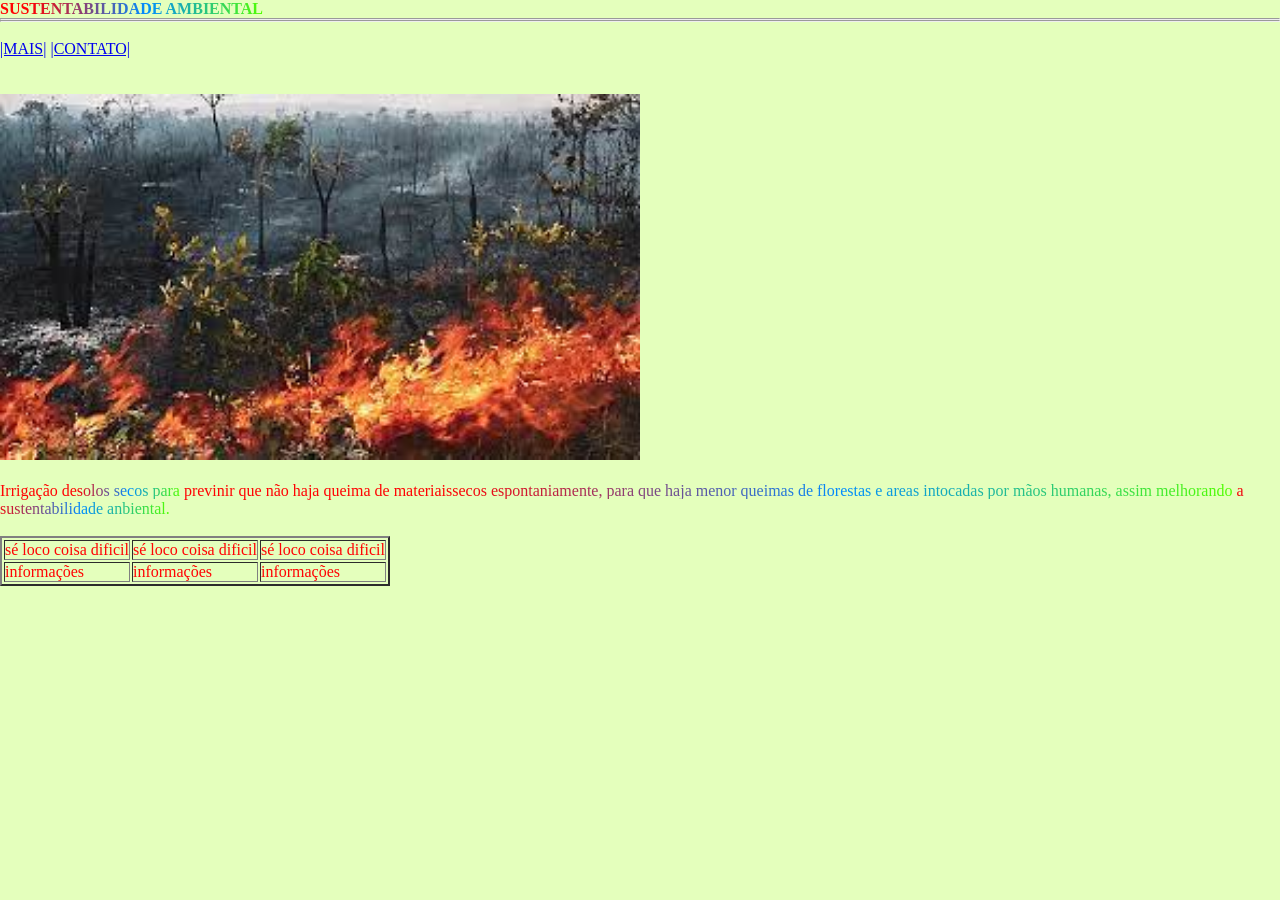
==== agrinho.html @ 87012304 "." ====
<!DOCTYPE html>
<html lang="pt-br">
<head>
    <title>Agrinho 2024</title>
    <meta charset="UTF-8">
    <meta name="viewport" content="width=device-width, initial-scale=1.0">
    <title>Document</title>
    <link rel="stylesheet" href="style.css">
</head>
<body>

    <H2> SUS<span class="gradient">TENTABILIDADE AMBIENTAL</span> </H2>
    <hr>
    <hr>
    <br>
        <a href="index.html">|MAIS|</a>
        <a href="contato.html">|CONTATO|</a>
    <br>
    <br>
    <section>
        <br>
        <img class="imagem" src="mata.jpg" alt="descrição">    
    </section>

    <br>

    <p> Irrigação de<span class="gradient">solos secos para</span>
previnir que não haja queima de materiais<span class="gradient">secos espontaniamente, para que haja menor 
       queimas de florestas  e areas intocadas por mãos humanas,
       assim melhorando</span> <span class="gradient">a sustentabilidade anbiental.</span> <p>
    
        <br>

        <table border="2">

            <tr>
                <td>sé loco coisa dificil</td>
                <td>sé loco coisa dificil</td>
                <td>sé loco coisa dificil</td>
            </tr>

            <tr>
                <td>informações</td>
                <td>informações</td>
                <td>informações</td>
            </tr>

        </table>


</body>
</html>
---- style.css ----
*{
margin: 0%;
padding: 0%;
box-sizing: border-box;
}
body > h1{
    font-size: 5em;
}
body > h2{
    font-size: 1em;
}

body{    
    background-color: rgba(155, 255, 4, 0.267);
    color: rgb(255, 3, 3);
}

header{
    position: relative;
    background: rgba(155, 255, 4, 0.267),rgb(255, 0, 0);
    display: flex;
    justify-content: space-around;
    align-items: center;
}


.gradient {
    background-image: linear-gradient(to right, rgb(255, 0, 0), rgb(0, 140, 255), rgb(81, 255, 0));
    color: black;
    background-clip: text;
    -webkit-background-clip: text;
    -webkit-text-fill-color: transparent;
  }


  .imagem{
    width: 50%;
  }
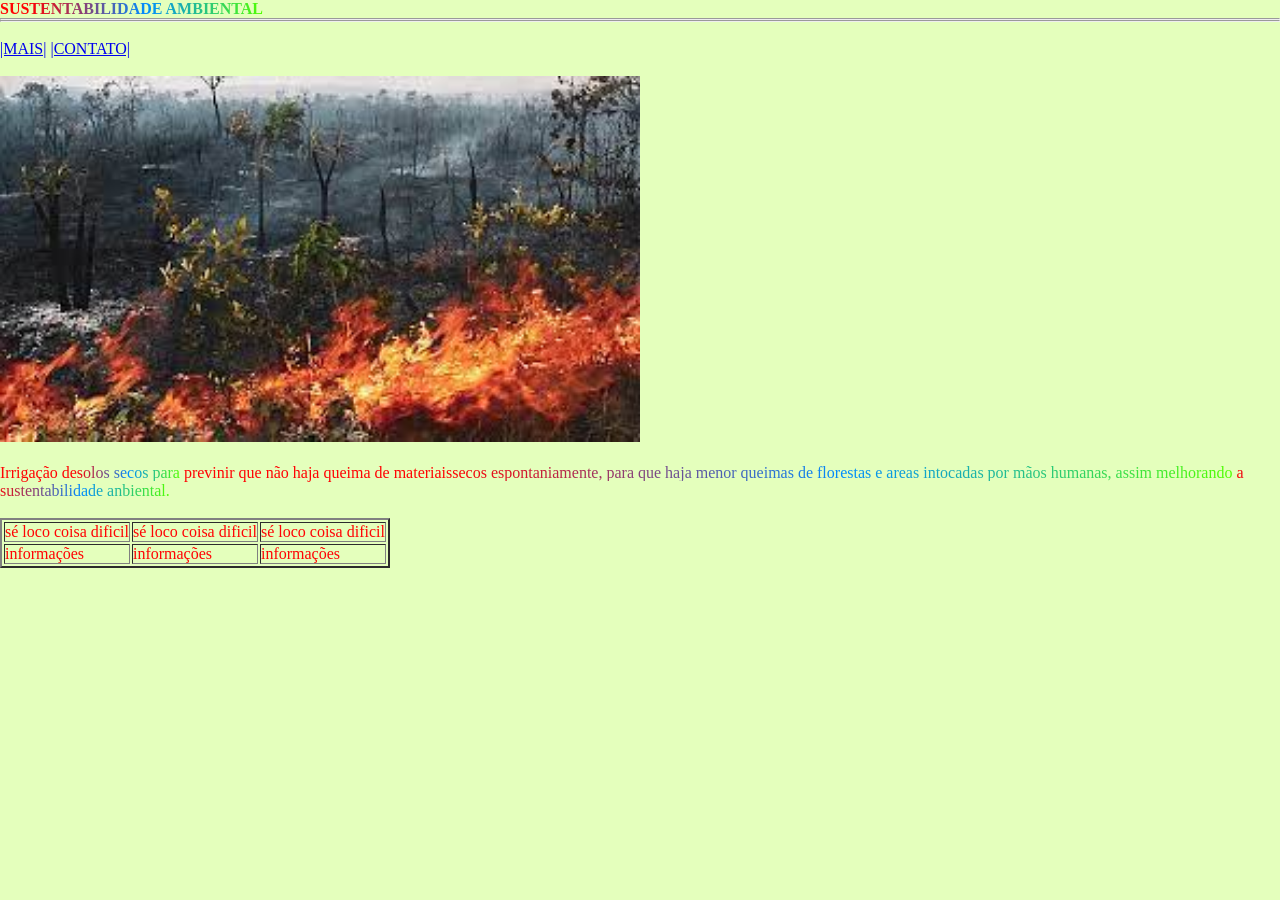
==== commit 0999e583: "." ====
--- a/agrinho.html
+++ b/agrinho.html
@@ -18,7 +18,6 @@
     <br>
     <br>
     <section>
-        <br>
         <img class="imagem" src="mata.jpg" alt="descrição">    
     </section>
 
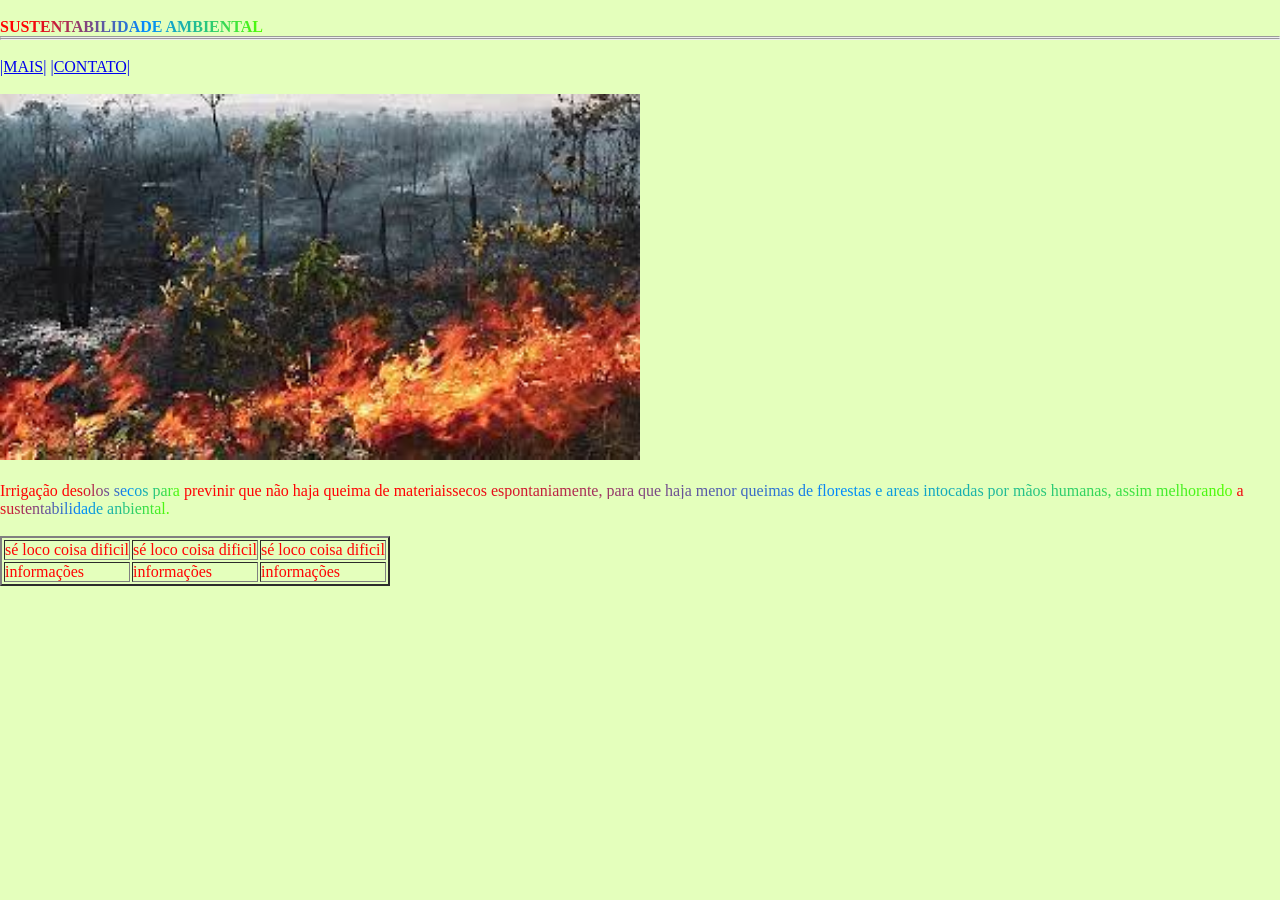
==== commit b73d1da6: "1" ====
--- a/agrinho.html
+++ b/agrinho.html
@@ -9,6 +9,7 @@
 </head>
 <body>
 
+    <br>
     <H2> SUS<span class="gradient">TENTABILIDADE AMBIENTAL</span> </H2>
     <hr>
     <hr>
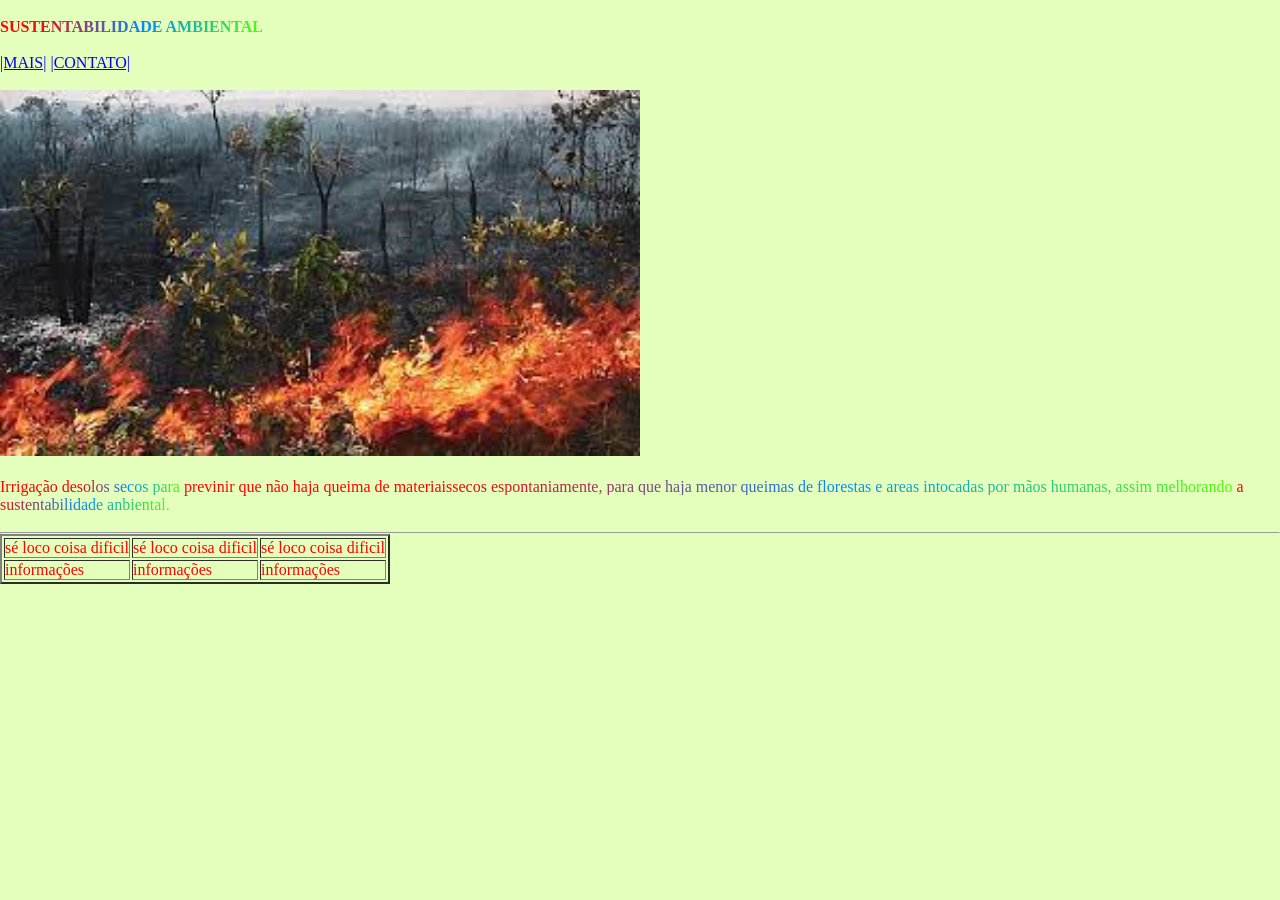
==== commit 25961efa: "." ====
--- a/agrinho.html
+++ b/agrinho.html
@@ -11,8 +11,6 @@
 
     <br>
     <H2> SUS<span class="gradient">TENTABILIDADE AMBIENTAL</span> </H2>
-    <hr>
-    <hr>
     <br>
         <a href="index.html">|MAIS|</a>
         <a href="contato.html">|CONTATO|</a>
@@ -30,7 +28,7 @@
        assim melhorando</span> <span class="gradient">a sustentabilidade anbiental.</span> <p>
     
         <br>
-
+        <hr>
         <table border="2">
 
             <tr>
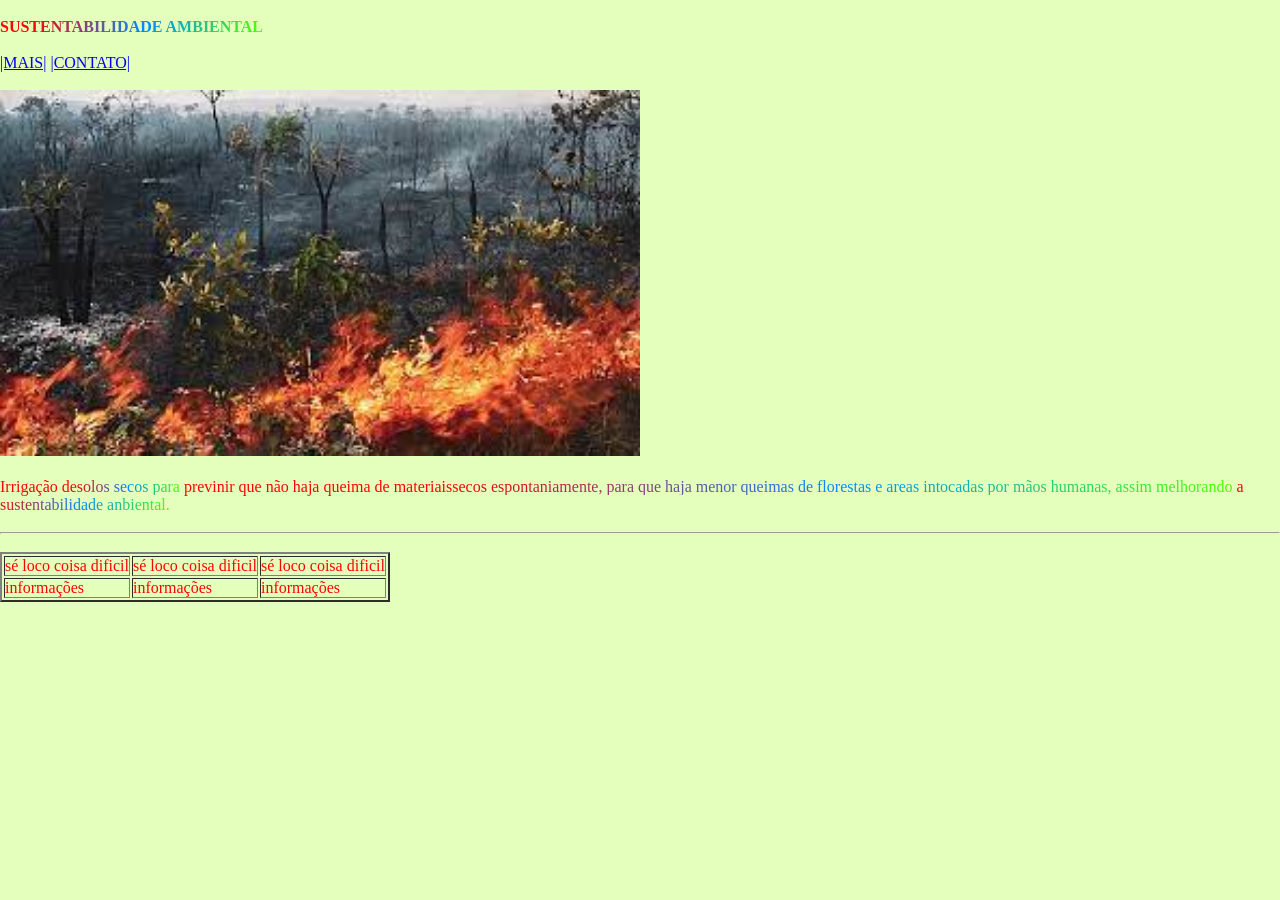
==== commit b34fcc3a: "." ====
--- a/agrinho.html
+++ b/agrinho.html
@@ -29,6 +29,8 @@
     
         <br>
         <hr>
+        <br>
+        
         <table border="2">
 
             <tr>
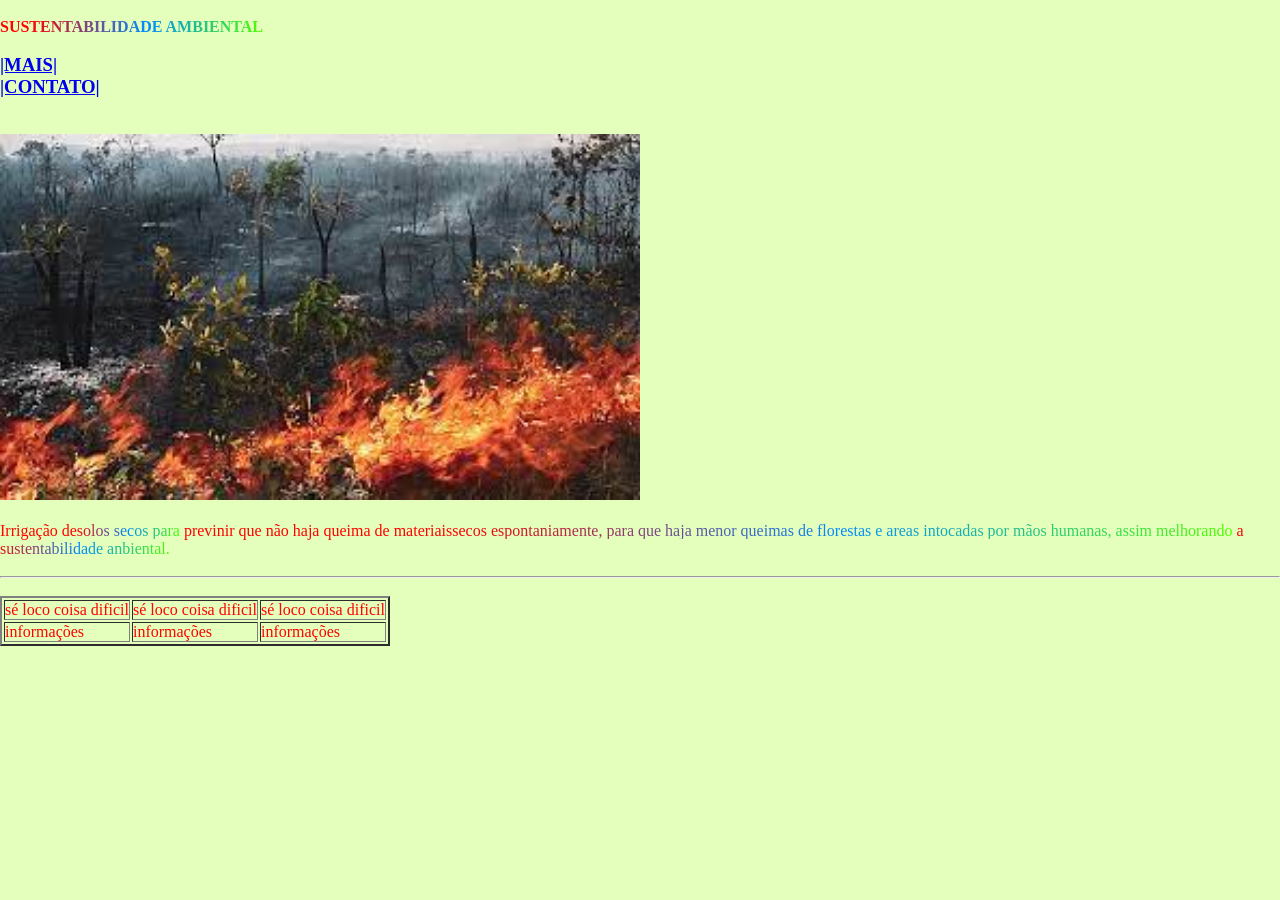
==== commit 54a16d6d: "." ====
--- a/agrinho.html
+++ b/agrinho.html
@@ -12,8 +12,8 @@
     <br>
     <H2> SUS<span class="gradient">TENTABILIDADE AMBIENTAL</span> </H2>
     <br>
-        <a href="index.html">|MAIS|</a>
-        <a href="contato.html">|CONTATO|</a>
+        <h3><a href="index.html">|MAIS|</a></h3>
+        <h3><a href="contato.html">|CONTATO|</a></h3>
     <br>
     <br>
     <section>
@@ -30,7 +30,7 @@
         <br>
         <hr>
         <br>
-        
+
         <table border="2">
 
             <tr>
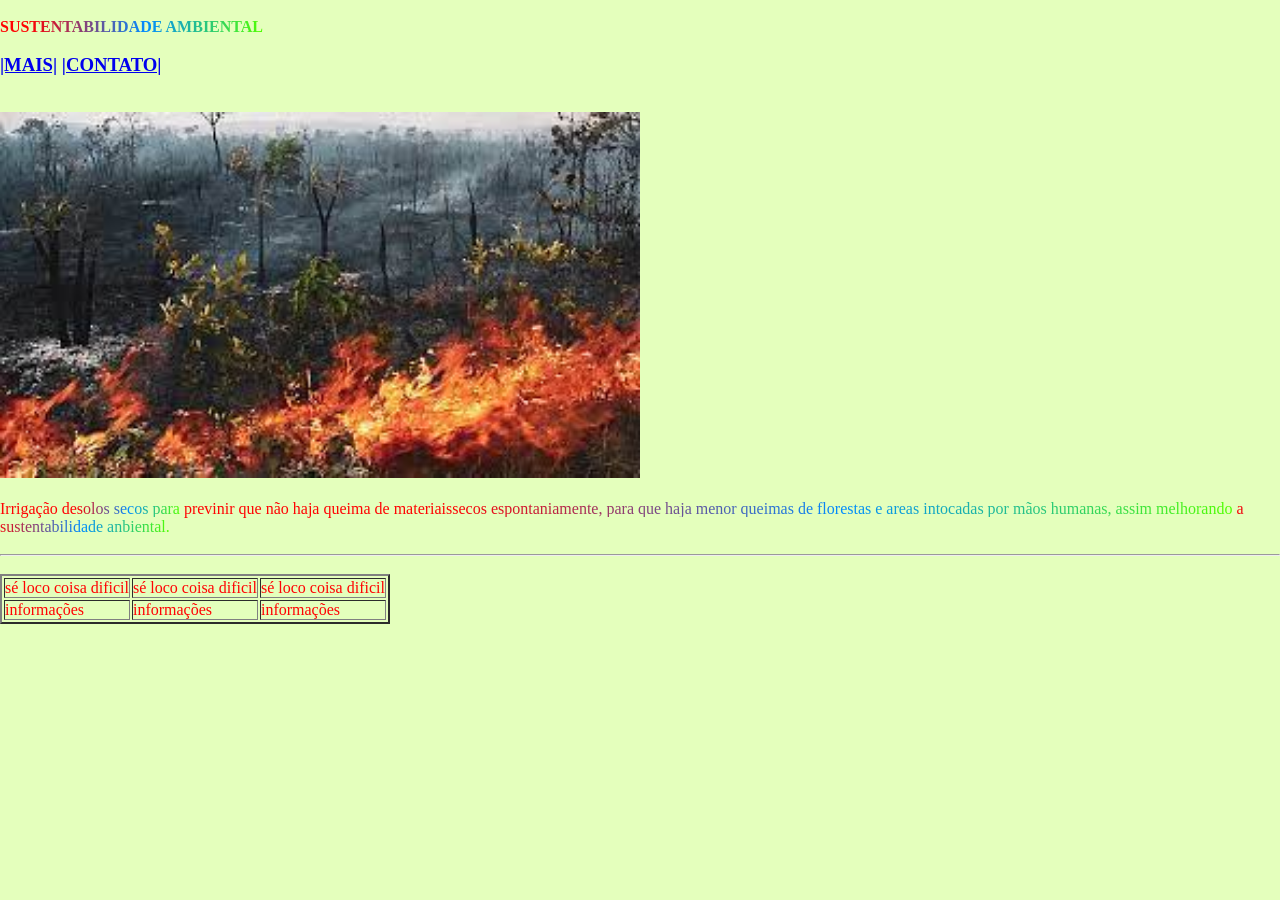
==== commit b318d09e: "." ====
--- a/agrinho.html
+++ b/agrinho.html
@@ -12,8 +12,8 @@
     <br>
     <H2> SUS<span class="gradient">TENTABILIDADE AMBIENTAL</span> </H2>
     <br>
-        <h3><a href="index.html">|MAIS|</a></h3>
-        <h3><a href="contato.html">|CONTATO|</a></h3>
+        <h3><a href="index.html">|MAIS|</a>
+        <a href="contato.html">|CONTATO|</a></h3>
     <br>
     <br>
     <section>
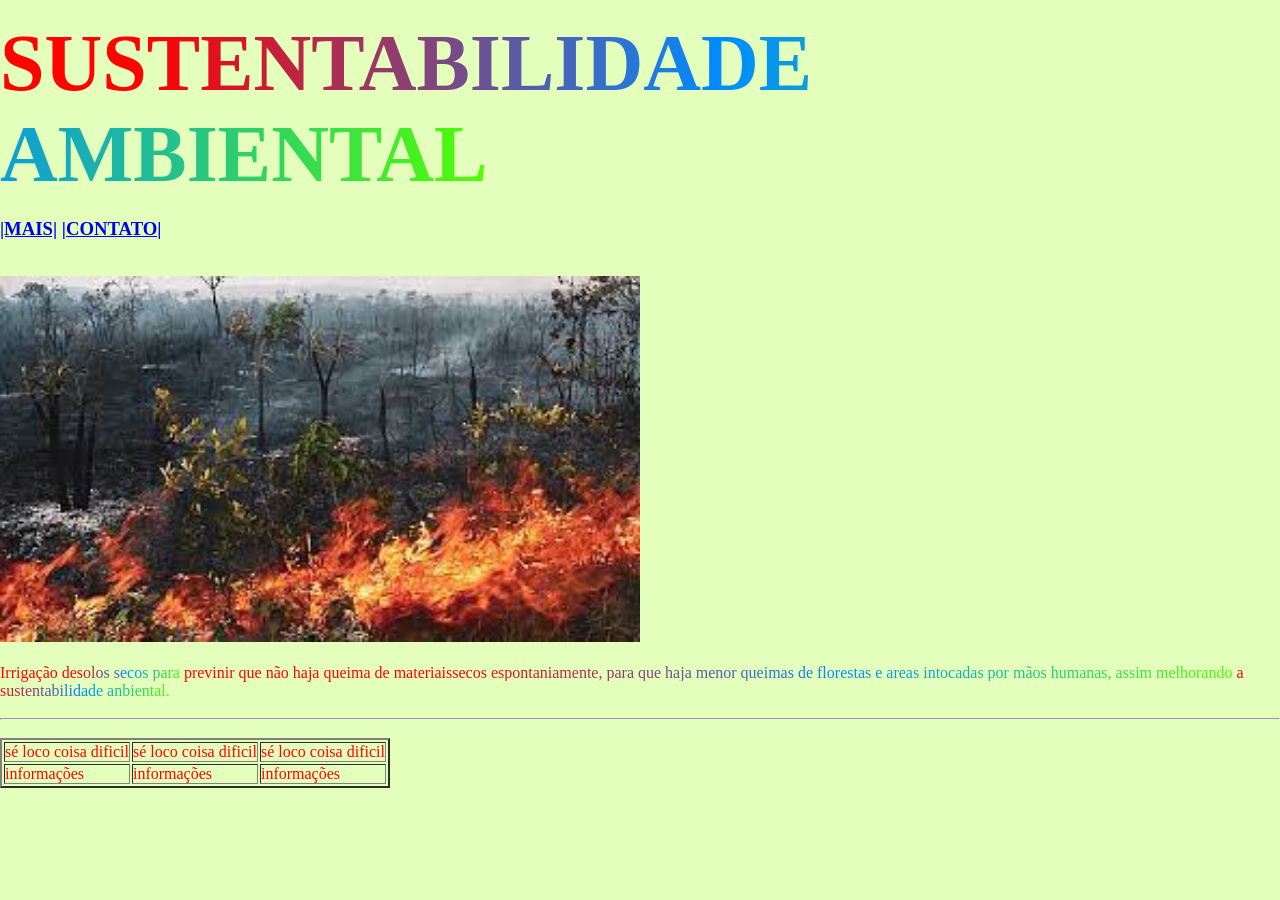
==== commit 3be6afe6: "." ====
--- a/agrinho.html
+++ b/agrinho.html
@@ -10,7 +10,7 @@
 <body>
 
     <br>
-    <H2> SUS<span class="gradient">TENTABILIDADE AMBIENTAL</span> </H2>
+    <h1> SUS<span class="gradient">TENTABILIDADE AMBIENTAL</span> </h1>
     <br>
         <h3><a href="index.html">|MAIS|</a>
         <a href="contato.html">|CONTATO|</a></h3>
